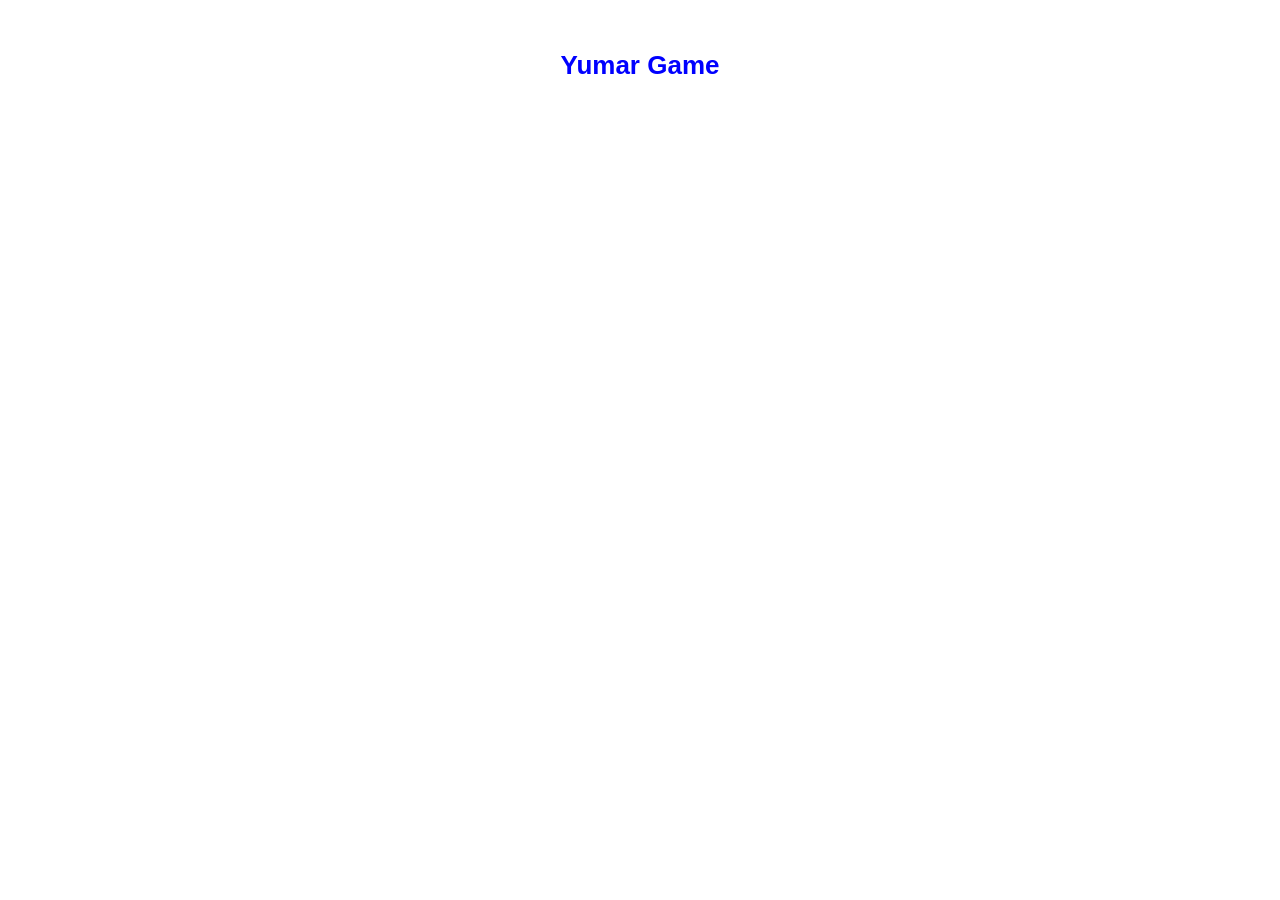
==== index.html @ 3ee89081 "Created website" ====
<!DOCTYPE html>
    <html>
    <head>
      <meta charset='utf-8'>
      <meta name='viewport' content='width=device-width'>
      <title>Yumar Game</title>
      <style> body { font-family: 'Helvetica Neue', Helvetica, Arial, sans-serif; padding:1em; } </style>
    </head>
    <body>
        <header>
            <p style="text-align: center; color: blue; font-size: 26px;"><strong>Yumar Game</strong></p>
        </header>
    </body>
    </html>
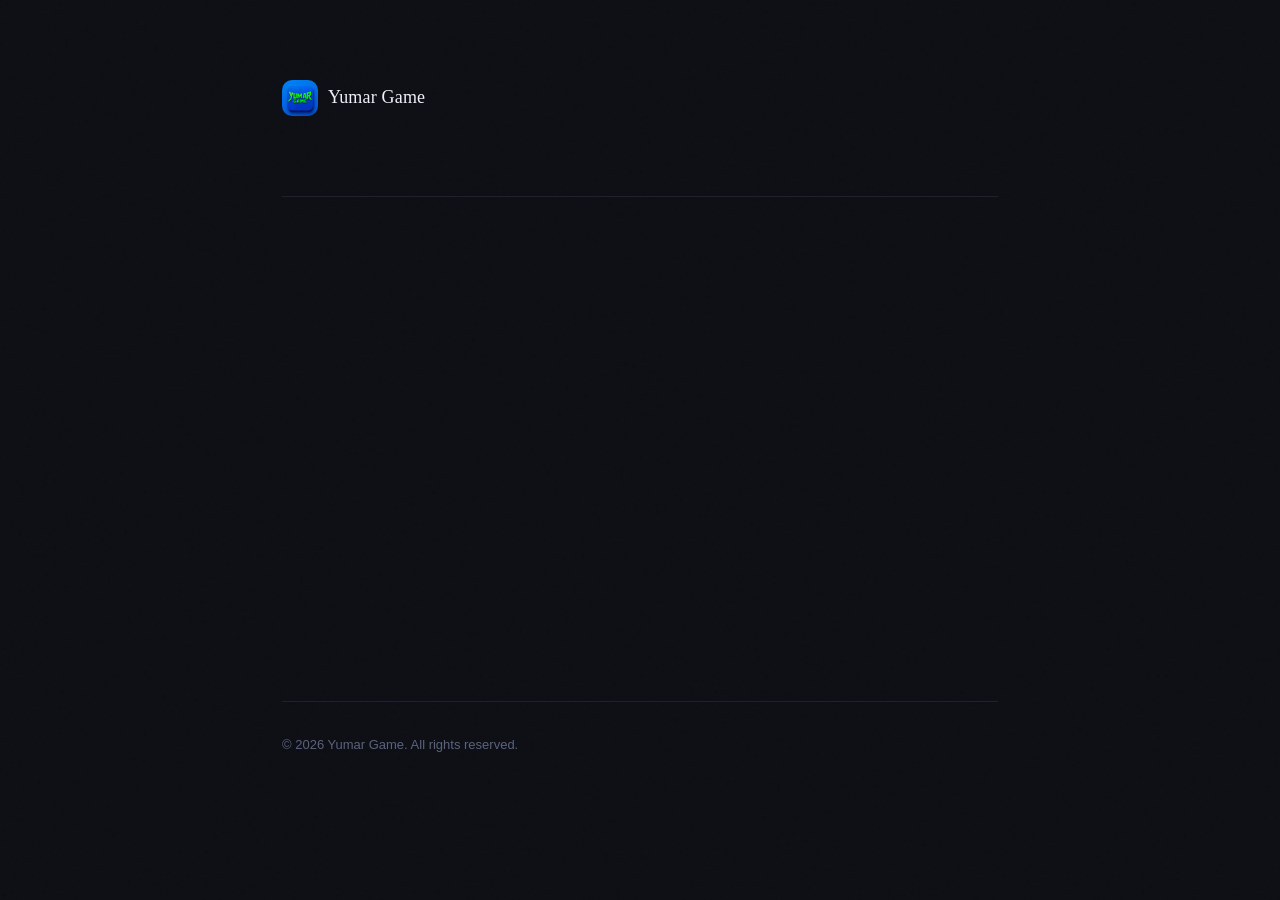
==== commit 6315ccaa: "Updated privacy policy, terms and conditions pages. Added favicon" ====
--- a/index.html
+++ b/index.html
@@ -4,11 +4,24 @@
       <meta charset='utf-8'>
       <meta name='viewport' content='width=device-width'>
       <title>Yumar Game</title>
-      <style> body { font-family: 'Helvetica Neue', Helvetica, Arial, sans-serif; padding:1em; } </style>
+      <link rel="shortcut icon" type="image/png" href="/images/favicon.png">
+      <link rel="icon" type="image/png" href="/images/favicon.png"/>
+      <link rel="stylesheet" href="main_page.css" />
     </head>
     <body>
-        <header>
-            <p style="text-align: center; color: blue; font-size: 26px;"><strong>Yumar Game</strong></p>
-        </header>
+        <div class="wrapper">
+            <header>
+                <div class="brand">
+                    <img class="brand-icon" alt="brand" src="images/brand_icon.png" />
+                    <span class="brand-name">Yumar Game</span>
+                </div>
+            </header>
+
+            <section class="main"></section>
+
+            <footer>
+                <p>© 2026 Yumar Game. All rights reserved.</p>
+            </footer>
+        </div>
     </body>
     </html>
--- a/main_page.css
+++ b/main_page.css
@@ -0,0 +1,112 @@
+:root {
+      --bg: #0d0f14;
+      --surface: #13161d;
+      --border: #1e2230;
+      --accent: #6c8cff;
+      --accent2: #a78bfa;
+      --text: #c9d1e8;
+      --muted: #5a6280;
+      --heading: #eef0f8;
+      --tag-bg: #1a1f30;
+    }
+
+    *, *::before, *::after { box-sizing: border-box; margin: 0; padding: 0; }
+
+    html { scroll-behavior: smooth; }
+
+    body {
+      background: var(--bg);
+      color: var(--text);
+      font-family: 'DM Sans', sans-serif;
+      font-weight: 300;
+      font-size: 16px;
+      line-height: 1.75;
+      min-height: 100vh;
+    }
+
+     body::before {
+      content: '';
+      position: fixed;
+      inset: 0;
+      background-image: url("data:image/svg+xml,%3Csvg viewBox='0 0 256 256' xmlns='http://www.w3.org/2000/svg'%3E%3Cfilter id='n'%3E%3CfeTurbulence type='fractalNoise' baseFrequency='0.9' numOctaves='4' stitchTiles='stitch'/%3E%3C/filter%3E%3Crect width='100%25' height='100%25' filter='url(%23n)' opacity='0.03'/%3E%3C/svg%3E");
+      pointer-events: none;
+      z-index: 0;
+      opacity: .5;
+    }
+
+    .wrapper {
+      position: relative;
+      z-index: 1;
+      max-width: 780px;
+      margin: 0 auto;
+      padding: 80px 32px 120px;
+    }
+
+    header {
+      margin-bottom: 64px;
+      padding-bottom: 40px;
+      border-bottom: 1px solid var(--border);
+    }
+
+    .brand {
+      display: inline-flex;
+      align-items: center;
+      gap: 10px;
+      margin-bottom: 40px;
+      text-decoration: none;
+    }
+
+    .brand-icon {
+      width: 36px; 
+      height: 36px;
+      /* background: linear-gradient(135deg, var(--accent), var(--accent2)); */
+      border-radius: 10px;
+      /* display: flex; align-items: center; justify-content: center; */
+      /* font-size: 18px; */
+    }
+
+    .brand-name {
+      font-family: 'DM Serif Display', serif;
+      font-size: 18px;
+      color: var(--heading);
+      letter-spacing: 0.01em;
+    }
+
+    .main {
+      display: block;
+      width: 100%;
+      height: 40vh;
+      max-height: 100%;
+    }
+
+    footer {
+      margin-top: 80px;
+      padding-top: 32px;
+      border-top: 1px solid var(--border);
+      display: flex;
+      justify-content: space-between;
+      align-items: center;
+      flex-wrap: wrap;
+      gap: 12px;
+    }
+
+    footer p {
+      font-size: 13px;
+      color: var(--muted);
+      margin: 0;
+    }
+
+    /* — Fade-in animation — */
+    @keyframes fadeUp {
+      from { opacity: 0; transform: translateY(20px); }
+      to   { opacity: 1; transform: translateY(0); }
+    }
+
+    .wrapper > * {
+      animation: fadeUp 0.6s ease both;
+    }
+
+    header { animation-delay: 0.05s; }
+    .toc   { animation-delay: 0.15s; }
+    section:nth-child(1) { animation-delay: 0.2s; }
+    
